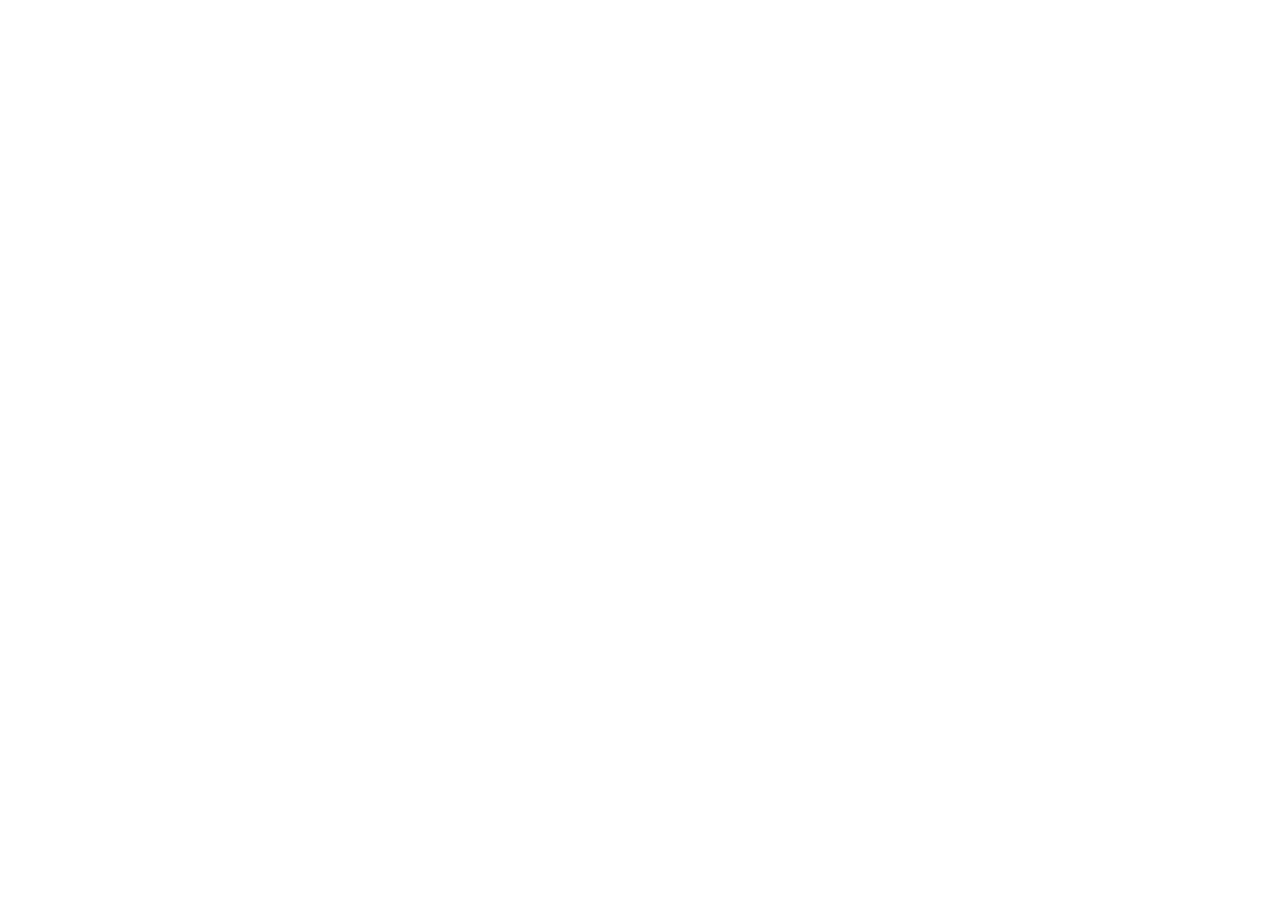
==== html/flexbox3.html @ d36d93bc "added flexbox3 to html and style3 to css, linked stylesheet, linked flexbox3 to index" ====
<!DOCTYPE html>
<html lang="en">
<head>
    <meta charset="UTF-8">
    <meta name="viewport" content="width=device-width, initial-scale=1.0">
    <title>Document</title>
    <link rel="stylesheet" type="text/css" href="../css/style3.css">
</head>
<body>
    
</body>
</html>
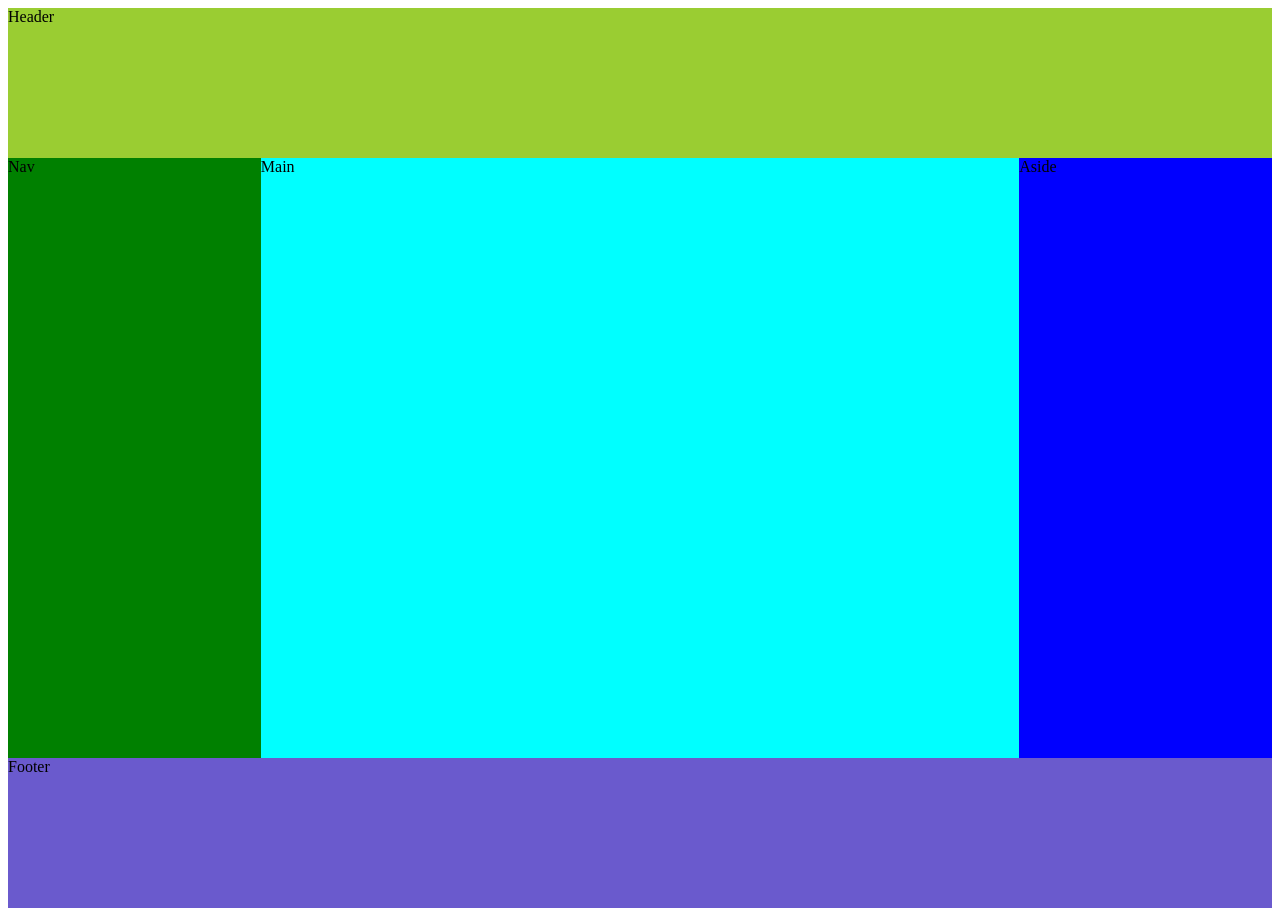
==== commit 5db83745: "did the flexbox3 lab - created a holy grail layout for the webpage" ====
--- a/html/flexbox3.html
+++ b/html/flexbox3.html
@@ -7,6 +7,24 @@
     <link rel="stylesheet" type="text/css" href="../css/style3.css">
 </head>
 <body>
-    
+    <div class="container">
+        <header class="color1">
+            Header
+        </header>
+        <div class="center">
+            <nav class="color2">
+                Nav
+            </nav>
+            <main class="color3">
+                Main
+            </main>
+            <aside class="color4">
+                Aside
+            </aside>
+        </div>
+        <footer class="color5">
+            Footer
+        </footer>
+    </div>
 </body>
 </html>
--- a/css/style3.css
+++ b/css/style3.css
@@ -0,0 +1,49 @@
+body, html {
+    height: 100%;
+}
+
+.container{
+    min-height: 100%;
+    display: flex;
+    flex-direction: column;
+}
+
+header, footer {
+    flex: 0 0 150px;
+}
+
+.center {
+    flex: 1;
+    display: flex;
+    flex-direction: row;
+    align-items: stretch;
+    justify-content: center;
+}
+
+nav, aside {
+    flex: 1;
+}
+
+main {
+    flex: 3;
+}
+
+.color1 {
+    background-color: yellowgreen;
+}
+
+.color2 {
+    background-color: green;
+}
+
+.color3 {
+    background-color: aqua;
+}
+
+.color4 {
+    background-color: blue;
+}
+
+.color5 {
+    background-color: slateblue;
+}
